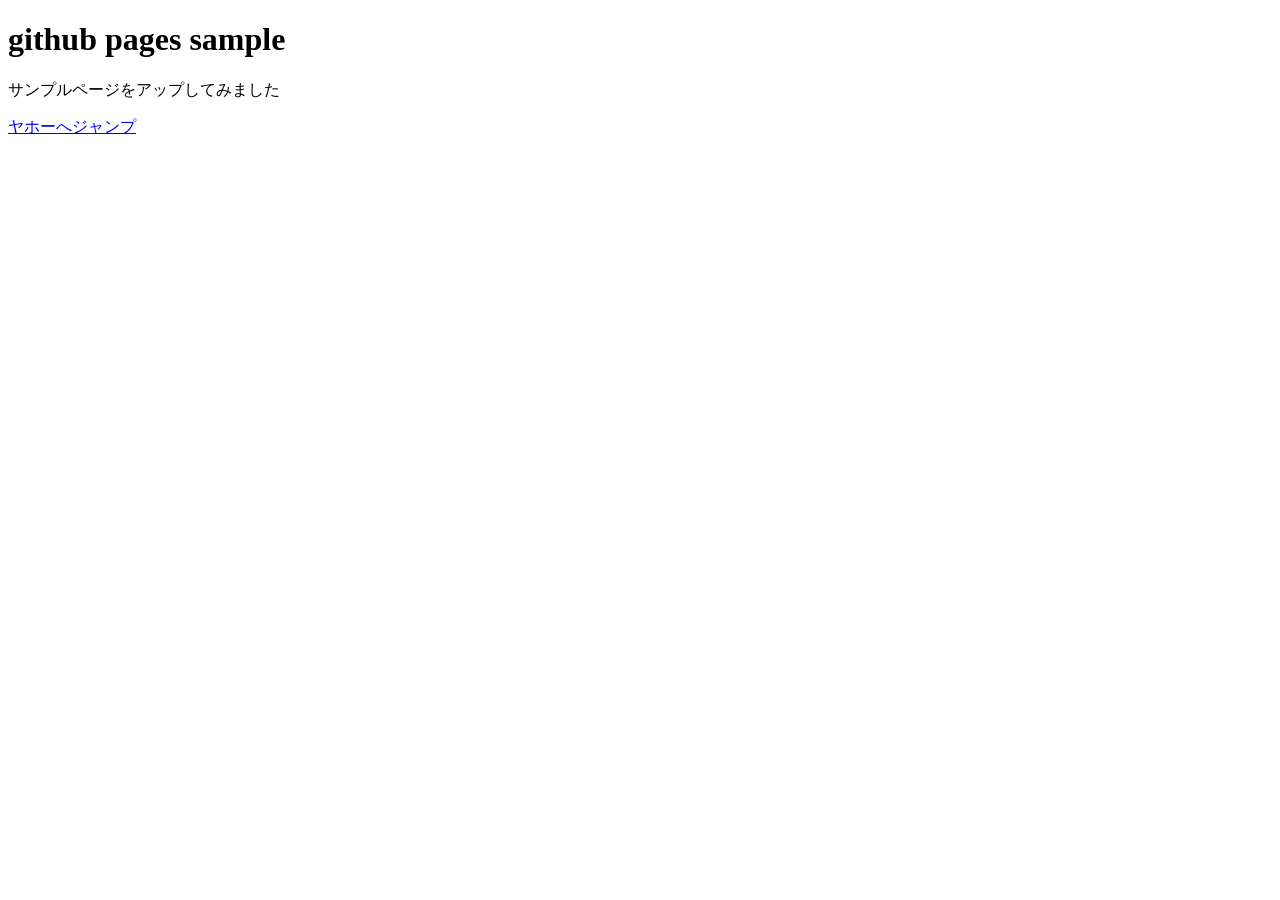
==== index.html @ 12619e89 "拡張子修正" ====
<!DOCTYPE html>
<html lang="en">
<head>
    <meta charset="UTF-8">
    <meta name="viewport" content="width=device-width, initial-scale=1.0">
    <title>github pages sample</title>
</head>
<body>
    <div class="container">
        <h1>github pages sample</h1>
        <p>サンプルページをアップしてみました</p>
        <a href="https://yahoo.co.jp" target="_blank">ヤホーへジャンプ</a>
    </div>

</body>
</html>
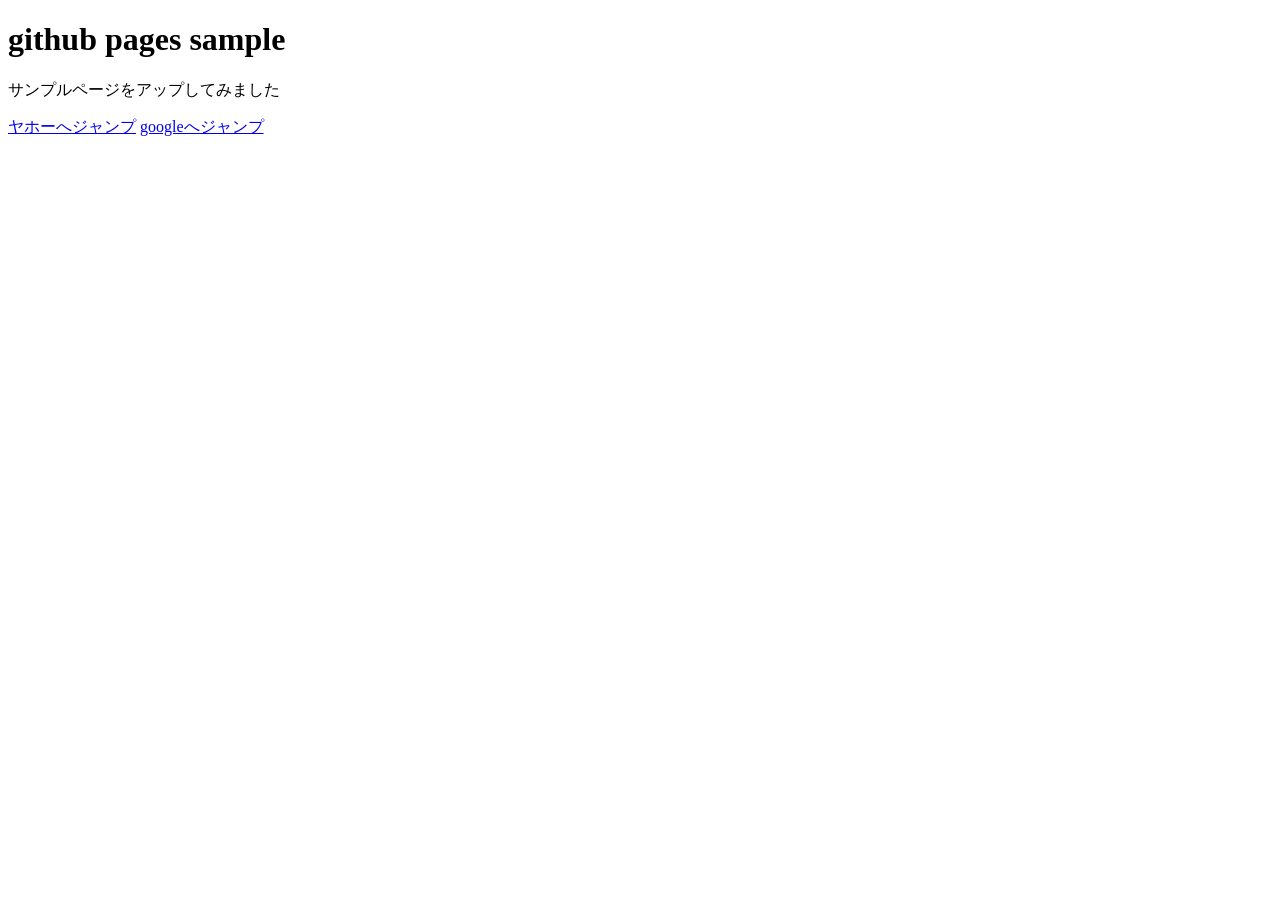
==== commit 7ac339d9: "googleリンクを追加" ====
--- a/index.html
+++ b/index.html
@@ -10,7 +10,7 @@
         <h1>github pages sample</h1>
         <p>サンプルページをアップしてみました</p>
         <a href="https://yahoo.co.jp" target="_blank">ヤホーへジャンプ</a>
+        <a href="https://google.co.jp" target="_blank">googleへジャンプ</a>
     </div>
-
 </body>
 </html>
